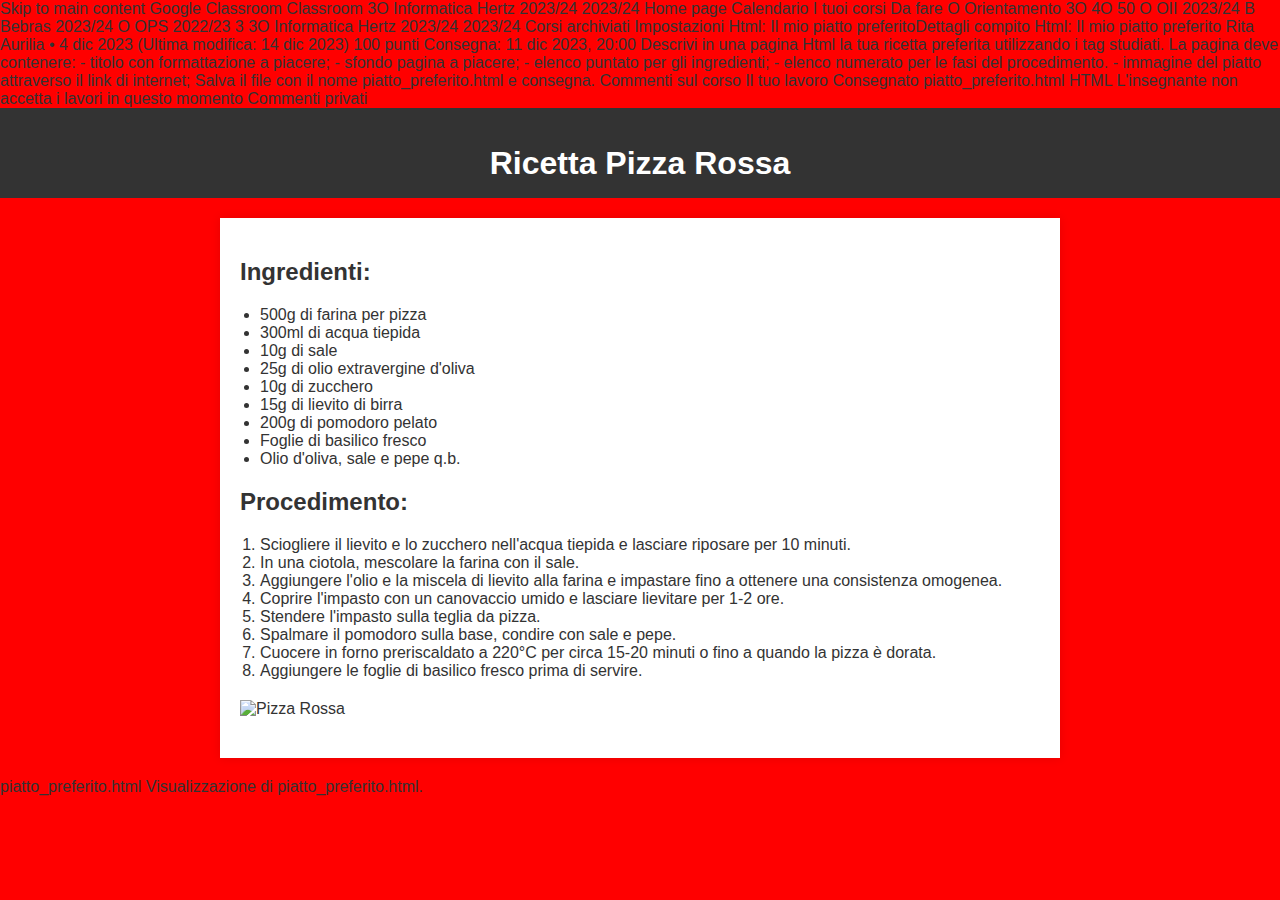
==== ilmiopiattopreferito/index.html @ b33b0f24 "Create index.html" ====
Skip to main content
Google Classroom
Classroom
3O Informatica Hertz 2023/24
2023/24
Home page
Calendario
I tuoi corsi
Da fare
O
Orientamento 3O 4O 50
O
OII 2023/24
B
Bebras 2023/24
O
OPS 2022/23
3
3O Informatica Hertz 2023/24
2023/24
Corsi archiviati
Impostazioni
Html: Il mio piatto preferitoDettagli compito
Html: Il mio piatto preferito
Rita Aurilia
•
4 dic 2023 (Ultima modifica: 14 dic 2023)
100 punti
Consegna: 11 dic 2023, 20:00
Descrivi in una pagina Html la tua ricetta preferita utilizzando i tag studiati.
La pagina deve contenere:
- titolo con formattazione a piacere;
- sfondo pagina a piacere;
- elenco puntato per gli ingredienti;
- elenco numerato per le  fasi del procedimento.
- immagine del piatto attraverso il link di internet;
Salva il file con il nome piatto_preferito.html e consegna.
Commenti sul corso
Il tuo lavoro
Consegnato

piatto_preferito.html
HTML
L'insegnante non accetta i lavori in questo momento
Commenti privati
<!DOCTYPE html>
<html lang="it">
<head>
    <meta charset="UTF-8">
    <meta name="viewport" content="width=device-width, initial-scale=1.0">
    <title>Ricetta Pizza Rossa</title>
    <style>
        body {
            background-color: red;
            color: #333;
            font-family: 'Arial', sans-serif;
            margin: 0;
            padding: 0;
        }

        header {
            text-align: center;
            background-color: #333;
            color: #fff;
            padding: 1em;
        }

        h1 {
            margin-bottom: 0;
        }

        section {
            max-width: 800px;
            margin: 20px auto;
            padding: 20px;
            background-color: #fff;
            box-shadow: 0 0 10px rgba(0, 0, 0, 0.1);
        }

        ul, ol {
            margin: 0;
            padding-left: 20px;
        }

        img {
            max-width: 100%;
            height: auto;
            display: block;
            margin: 20px 0;
        }
    </style>
</head>
<body>

    <header>
        <h1>Ricetta Pizza Rossa</h1>
    </header>

    <section>
        <h2>Ingredienti:</h2>
        <ul>
            <li>500g di farina per pizza</li>
            <li>300ml di acqua tiepida</li>
            <li>10g di sale</li>
            <li>25g di olio extravergine d'oliva</li>
            <li>10g di zucchero</li>
            <li>15g di lievito di birra</li>
            <li>200g di pomodoro pelato</li>
            <li>Foglie di basilico fresco</li>
            <li>Olio d'oliva, sale e pepe q.b.</li>
        </ul>

        <h2>Procedimento:</h2>
        <ol>
            <li>Sciogliere il lievito e lo zucchero nell'acqua tiepida e lasciare riposare per 10 minuti.</li>
            <li>In una ciotola, mescolare la farina con il sale.</li>
            <li>Aggiungere l'olio e la miscela di lievito alla farina e impastare fino a ottenere una consistenza omogenea.</li>
            <li>Coprire l'impasto con un canovaccio umido e lasciare lievitare per 1-2 ore.</li>
            <li>Stendere l'impasto sulla teglia da pizza.</li>
            <li>Spalmare il pomodoro sulla base, condire con sale e pepe.</li>
            <li>Cuocere in forno preriscaldato a 220°C per circa 15-20 minuti o fino a quando la pizza è dorata.</li>
            <li>Aggiungere le foglie di basilico fresco prima di servire.</li>
        </ol>

        <img src="https://www.fattoincasadabenedetta.it/wp-content/uploads/2019/09/Foto-Ante-Sito-scaled.jpg" alt="Pizza Rossa">

    </section>

</body>
</html>
piatto_preferito.html
Visualizzazione di piatto_preferito.html.
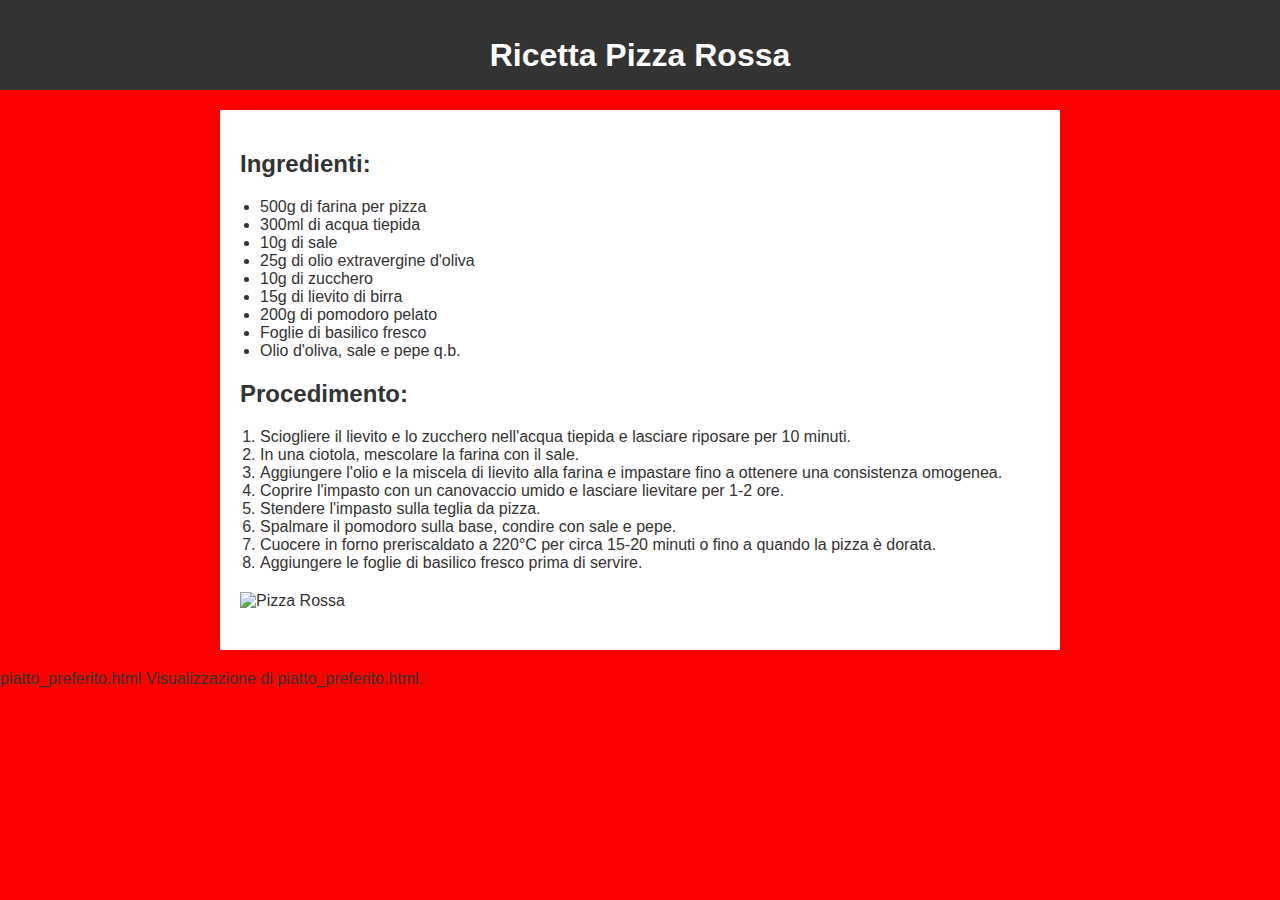
==== commit 858d4050: "Update index.html" ====
--- a/ilmiopiattopreferito/index.html
+++ b/ilmiopiattopreferito/index.html
@@ -1,48 +1,3 @@
-Skip to main content
-Google Classroom
-Classroom
-3O Informatica Hertz 2023/24
-2023/24
-Home page
-Calendario
-I tuoi corsi
-Da fare
-O
-Orientamento 3O 4O 50
-O
-OII 2023/24
-B
-Bebras 2023/24
-O
-OPS 2022/23
-3
-3O Informatica Hertz 2023/24
-2023/24
-Corsi archiviati
-Impostazioni
-Html: Il mio piatto preferitoDettagli compito
-Html: Il mio piatto preferito
-Rita Aurilia
-•
-4 dic 2023 (Ultima modifica: 14 dic 2023)
-100 punti
-Consegna: 11 dic 2023, 20:00
-Descrivi in una pagina Html la tua ricetta preferita utilizzando i tag studiati.
-La pagina deve contenere:
-- titolo con formattazione a piacere;
-- sfondo pagina a piacere;
-- elenco puntato per gli ingredienti;
-- elenco numerato per le  fasi del procedimento.
-- immagine del piatto attraverso il link di internet;
-Salva il file con il nome piatto_preferito.html e consegna.
-Commenti sul corso
-Il tuo lavoro
-Consegnato
-
-piatto_preferito.html
-HTML
-L'insegnante non accetta i lavori in questo momento
-Commenti privati
 <!DOCTYPE html>
 <html lang="it">
 <head>
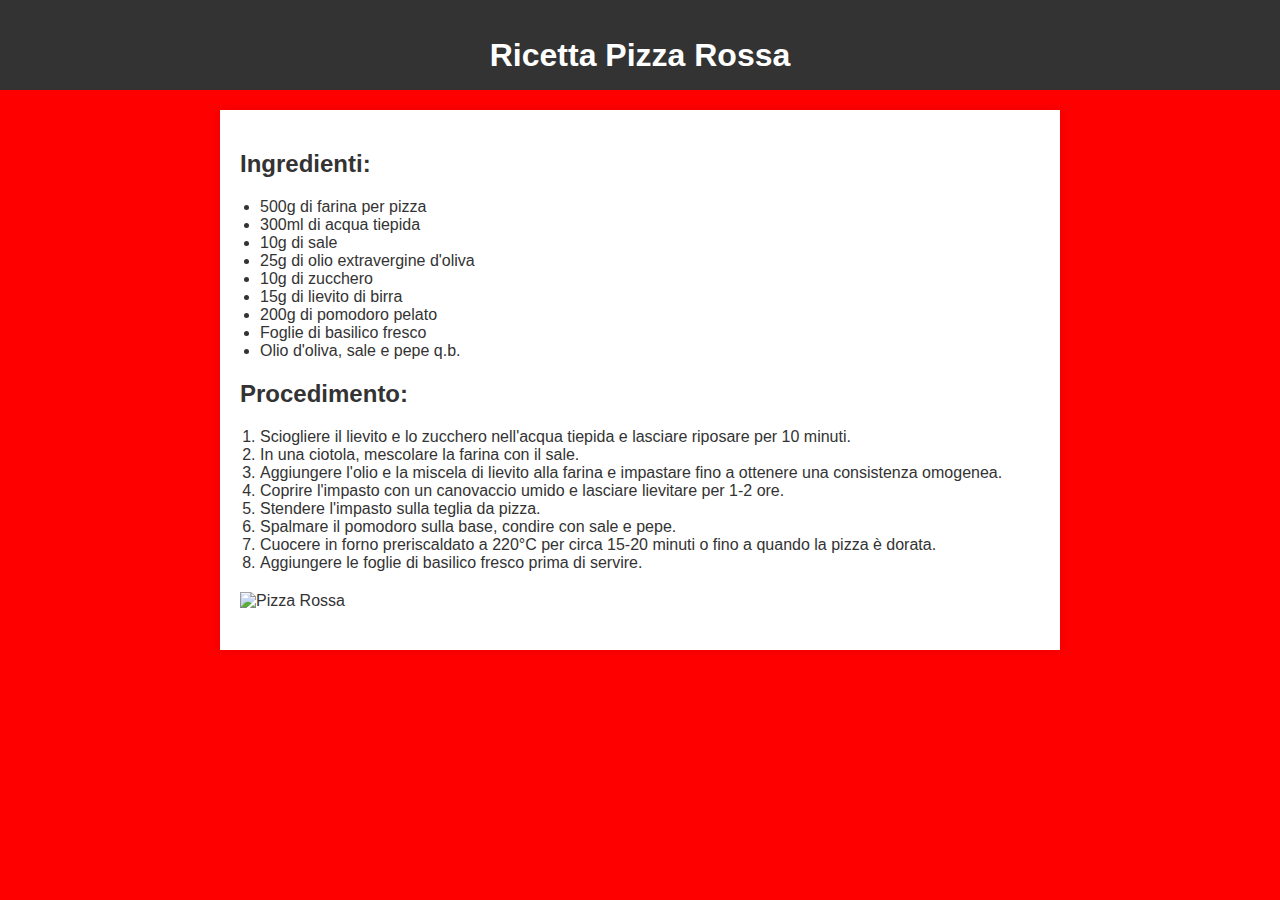
==== commit a500e121: "Update index.html" ====
--- a/ilmiopiattopreferito/index.html
+++ b/ilmiopiattopreferito/index.html
@@ -83,5 +83,3 @@
 
 </body>
 </html>
-piatto_preferito.html
-Visualizzazione di piatto_preferito.html.
